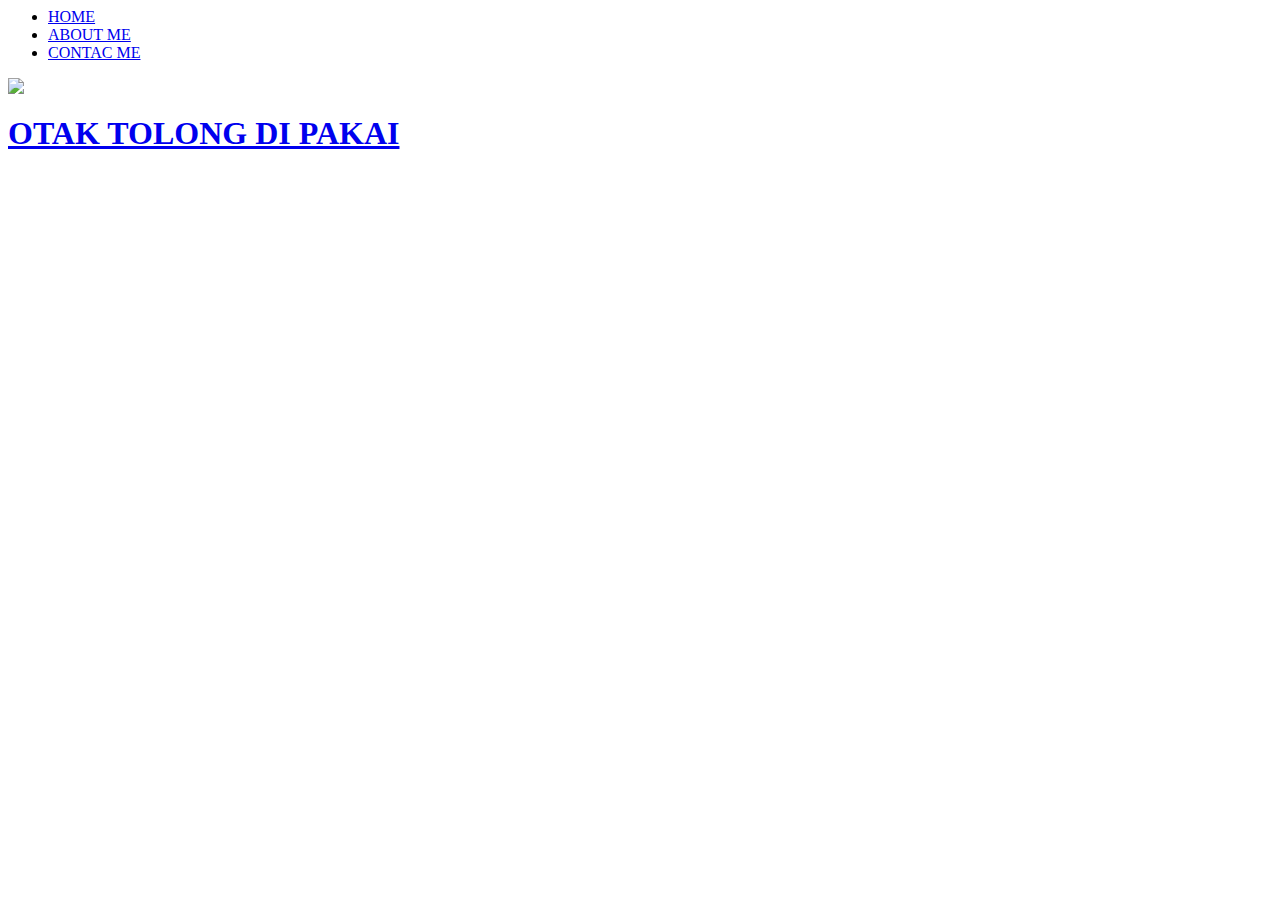
==== index.html @ 4e5a4e44 "Add files via upload" ====
<HTML>
    <HEAD>
        <TITLE>WEB VINCENT</TITLE>
        <link rel="stylesheet" href="style.css" />
    </HEAD>
    <BODY>
        <DIV>
        <!-- NAVIGATION BAR-->
        <DIV class="container-navbar">
            <UL class="ul-navbAR">
                <LI CLASS="LI-NAVBAR">
                    <A href="#" CLASS="A-NAVBAR">HOME</A>
                </LI>
                <LI CLASS="LI-NAVBAR">
                    <A HREF="ABOUT.HTML" CLASS="A-NAVBAR">ABOUT ME</A>
                </LI>
                <LI CLASS="LI-NAVBAR">
                    <A href="CONTAC.HTML" CLASS="A-NAVBAR">CONTAC ME</A>
                </LI>
            </UL>
        </DIV>
        <!-- NAVIGATION BAR SELESAI -->

        <!-- CONTEN 1 -->
        <DIV CLASS="CONTAINER-CONTEN">
            <A href="https://www.instagram.com/_v1997/"/>
            <IMG SRC="Instagram LOGO 3.png" class="IMG-CONTEN" />
        </DIV> 
        <!-- CONTEN 1 SELESAI -->

        <!-- FOOTER -->
        <DIV class="CONTAINER-FOOTER">
            <H1 class="H1-FOOTER">OTAK TOLONG DI PAKAI</H1>
        </DIV>
        <!-- FOOTER SELESAI -->
        </DIV>
    </BODY>
</HTML>
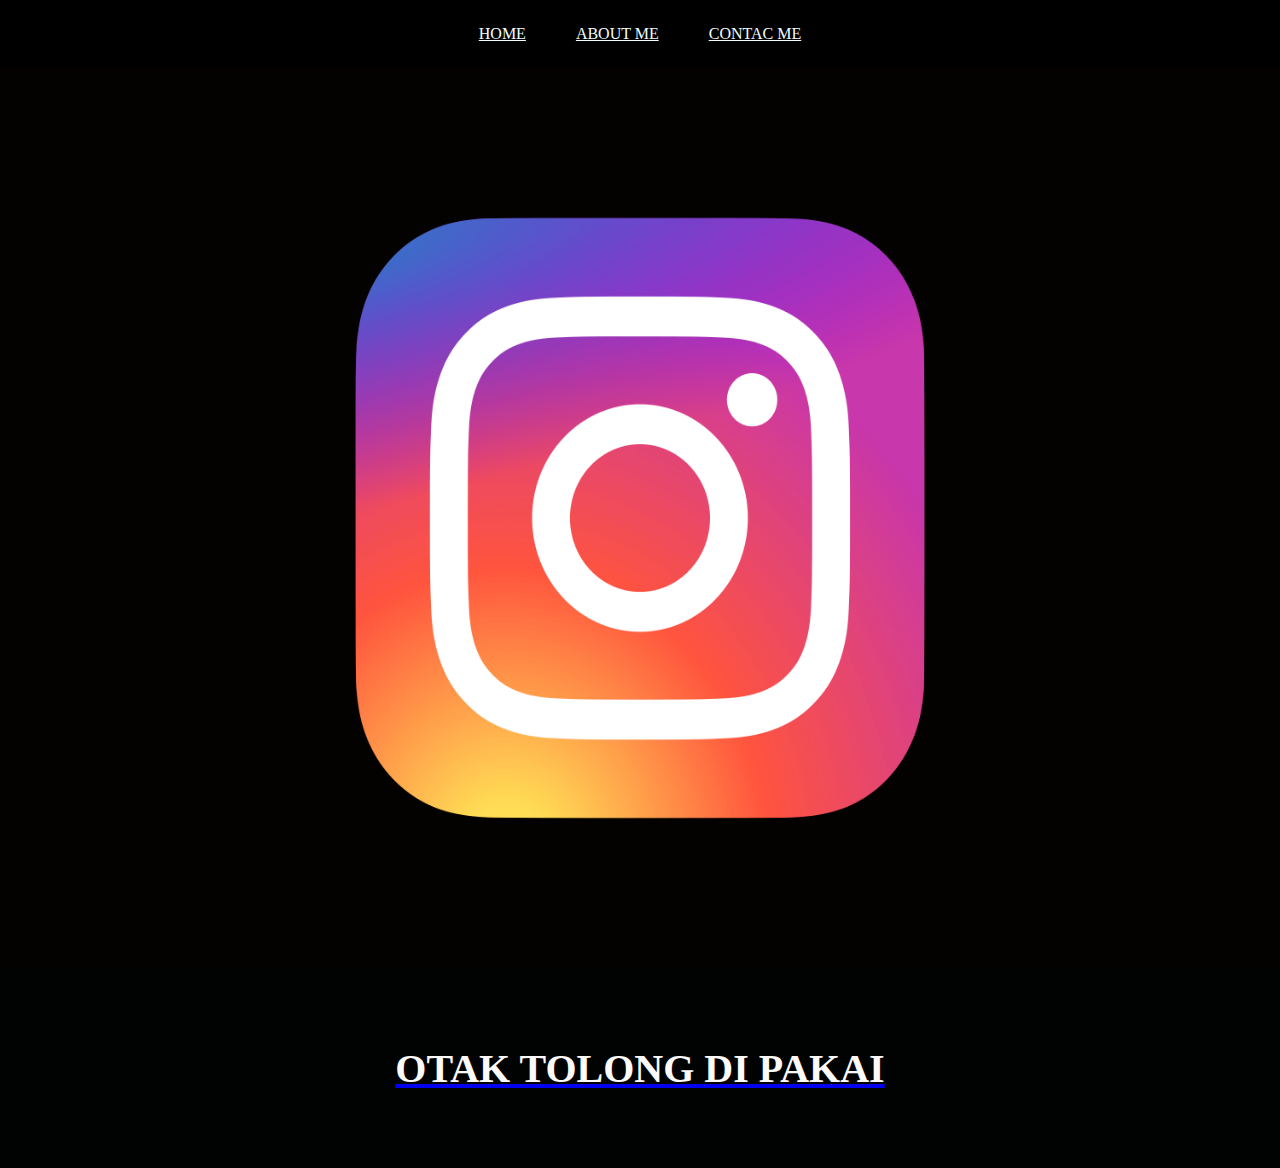
==== commit d4b3cf83: "Update index.html" ====
--- a/index.html
+++ b/index.html
@@ -16,6 +16,7 @@
                 </LI>
                 <LI CLASS="LI-NAVBAR">
                     <A href="CONTAC.HTML" CLASS="A-NAVBAR">CONTAC ME</A>
+                    <A href="https://wa.me/6282341497028"/>
                 </LI>
             </UL>
         </DIV>
@@ -35,4 +36,4 @@
         <!-- FOOTER SELESAI -->
         </DIV>
     </BODY>
-</HTML>+</HTML>
--- a/style.css
+++ b/style.css
@@ -0,0 +1,76 @@
+*,
+HTML {
+    MARGIN: 0;
+    PADDING: 0;
+}
+
+.container-navbar {
+    background-color: #444444;
+}
+
+.UL-NAVBAR {
+DISPLAY: FLEX;
+JUSTIFY-CONTENT: CENTER;
+background-color: black;
+}
+
+.LI-NAVBAR {
+LIST-STYLE-TYPE: NONE;
+PADDING: 20PX;
+MARGIN: 5PX;
+list-style-type: NONE;
+COLOR: rgb(255, 252, 252)
+FONT-SIZE: 30PV;
+}
+
+.LI-NAVBAR:HOVER {
+    background-color: blue;  
+    transition:.2S ease-in-out;
+    transition-delay:.2S;
+    BORDER-RADIUS: 5PX;
+}
+
+.CONTAINER-CONTEN {
+    background-color: BLACK;
+    display: FLEX;
+    CONTENT:CENTER;
+    JUSTIFY-CONTENT: CENTER;
+    HEIGHT: 100%;
+    align-items: center;
+}
+.A-CONTEN {
+    background-color: rgb(236, 238, 240);
+    WIDTH: 720PX;
+    HEIGHT: 480PX;
+    align-items: center;
+    display:flex;
+    JUSTIFY-CONTENT: CENTER;
+    color: aquamarine;
+}
+
+.IMG-CONTEN {
+    WIDTH: 100%;
+    HEIGHT: 100%;
+   background-color: rgb(4, 1, 1);  
+   align-items: center;
+}
+
+.A-NAVBAR {
+    color: azure;
+    TEXT text-decoration: NONE;
+
+}
+
+.CONTAINER-FOOTER {
+    height: 200PX;
+    DISPLAY: FLEX;
+    JUSTIFY-CONTENT: CENTER;
+    background-color: rgb(1, 2, 2);
+    align-items: center;
+    color: rgb(253, 250, 250);
+    TEXT text-decoration: NONE;
+}
+
+.H1-FOOTER {
+   FONT-SIZE: 40PX;
+}